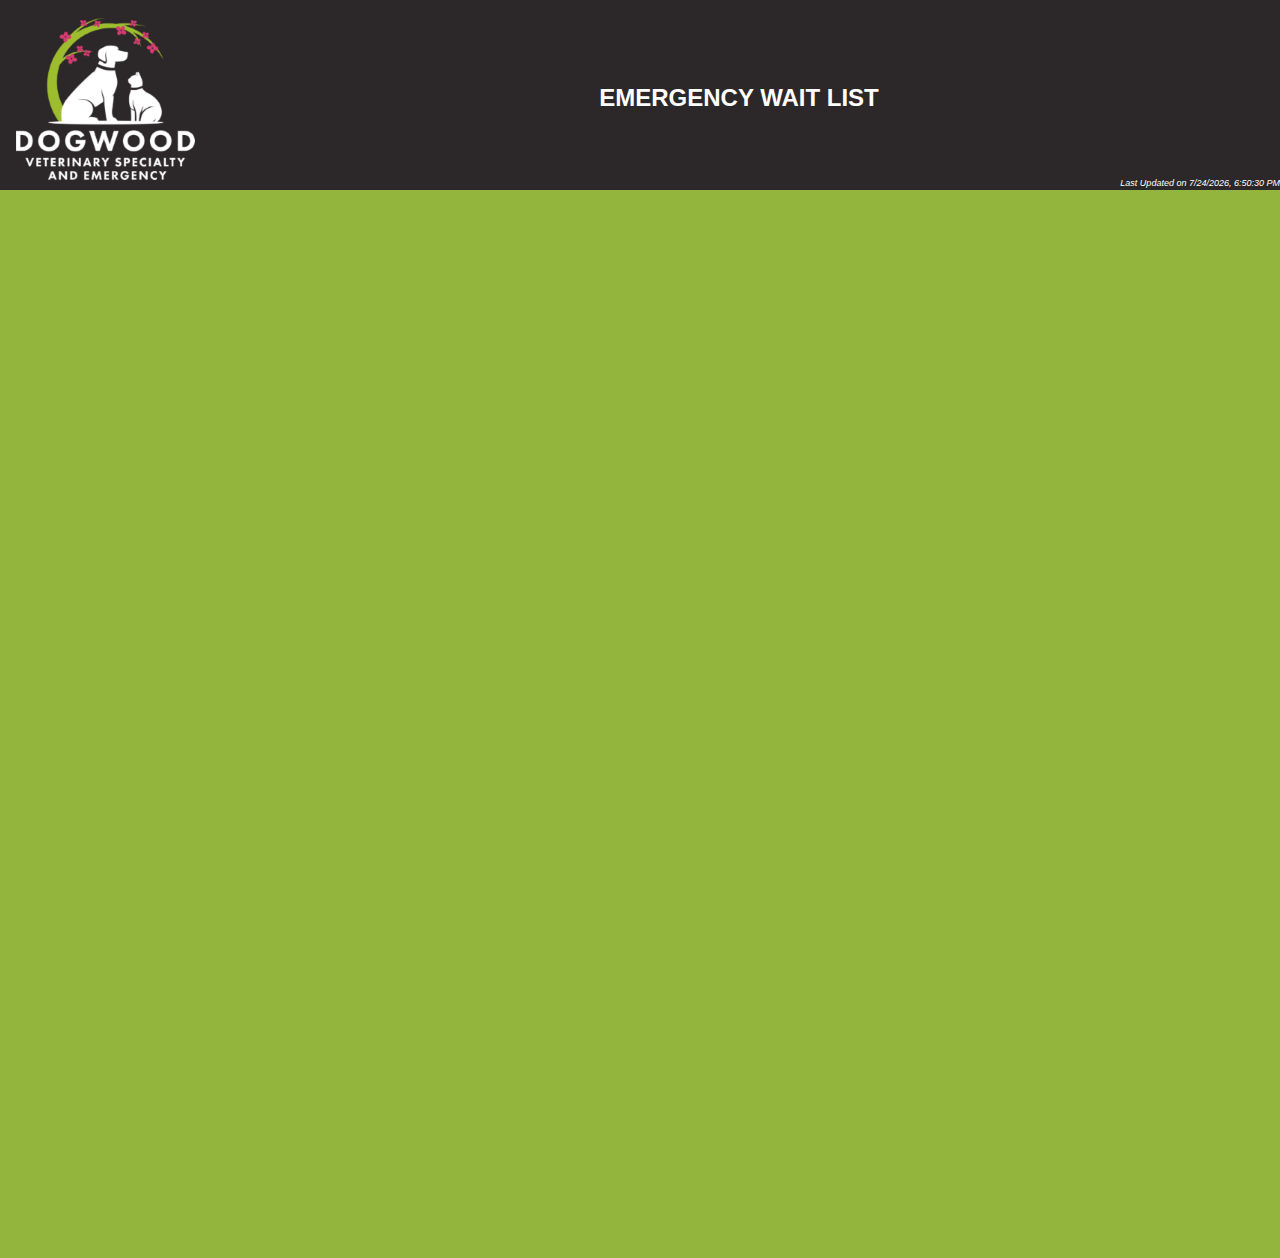
==== WaitList/index.html @ 023ebeae "Update index.html" ====
<html>
<head>
<script src="https://cdnjs.cloudflare.com/ajax/libs/jquery/2.2.4/jquery.min.js"></script>
<script type="text/javascript">
$.getJSON('https://api.ipify.org?format=jsonp&callback=?', function(data) {
  var allowips=["24.126.201.14", "173.14.208.233","24.98.34.220"]
  if (allowips.includes(data.ip)) {
    console.log("Allowed");
  }
  else {
    //console.log("Not Allowed");
     window.location.replace("http://www.dogwood.vet");
  }
});	
</script>
<title>Dogwood ER Wait List</title>
<style>
body {
  margin: 0px;
  background-color: #94b53d;
  font-family: "Red Hat Display", Helvetica, Arial, Verdana, sans-serif;
  color: #FFFFFF;
}

img {
    float:left;
    margin-left: 6px;
}

h2 {
   line-height: 120px;
}

#head1 {
 padding-left: 10px;
 padding-bottom: 2px;
 background-color: #2c2829;
 overflow-x: hidden;
}

#lastUpdateText {
 display: inline-block;
 font-size: 9px;
 font-style: italic;
 font-weight: lighter;
 text-align: right;
 float: right;
}

#lastUpdate {
 display: inline-block;
 text-align: right;
}


#cover {
 position: absolute;
 width: 100%;
 bottom: 0;
 right: 0;
 left: 0;
 height: 70px;
 background: #94b53d;
 overflow-x: hidden;
}
</style>
</head>
<body>
<div id="head1">
 <br><img src="logo.png" align=left><center><h2>EMERGENCY WAIT LIST</h2></center>
 <div id="lastUpdateText"> Last Updated on <div id="lastUpdate"></div></div>
</div>
<br>
<center><iframe id="airtable-embed" src="https://airtable.com/embed/shrdoQHzKWV0bem1c?backgroundColor=pinkLight" frameborder="0" onmousewheel="" width="99%" height="1050" style="background: transparent; border: 0px;"></iframe></center>
<script>
		var reloadTime = 30000;
		
        window.setInterval(function() {
            reloadIFrame()
        }, reloadTime);

        function reloadIFrame() {
            console.log('reloading..');
			var iframe = document.getElementById('airtable-embed');
			iframe.src = "https://airtable.com/embed/shrdoQHzKWV0bem1c?backgroundColor=pinkLight";
			updateDate();
        }
		
		function updateDate() {
			var lastMod = document.getElementById('lastUpdate');
			lastMod.innerHTML=new Date(Date.now()).toLocaleString();		
		}
		
		updateDate();
</script>
<div id="cover">
</div>
</body>
</html>
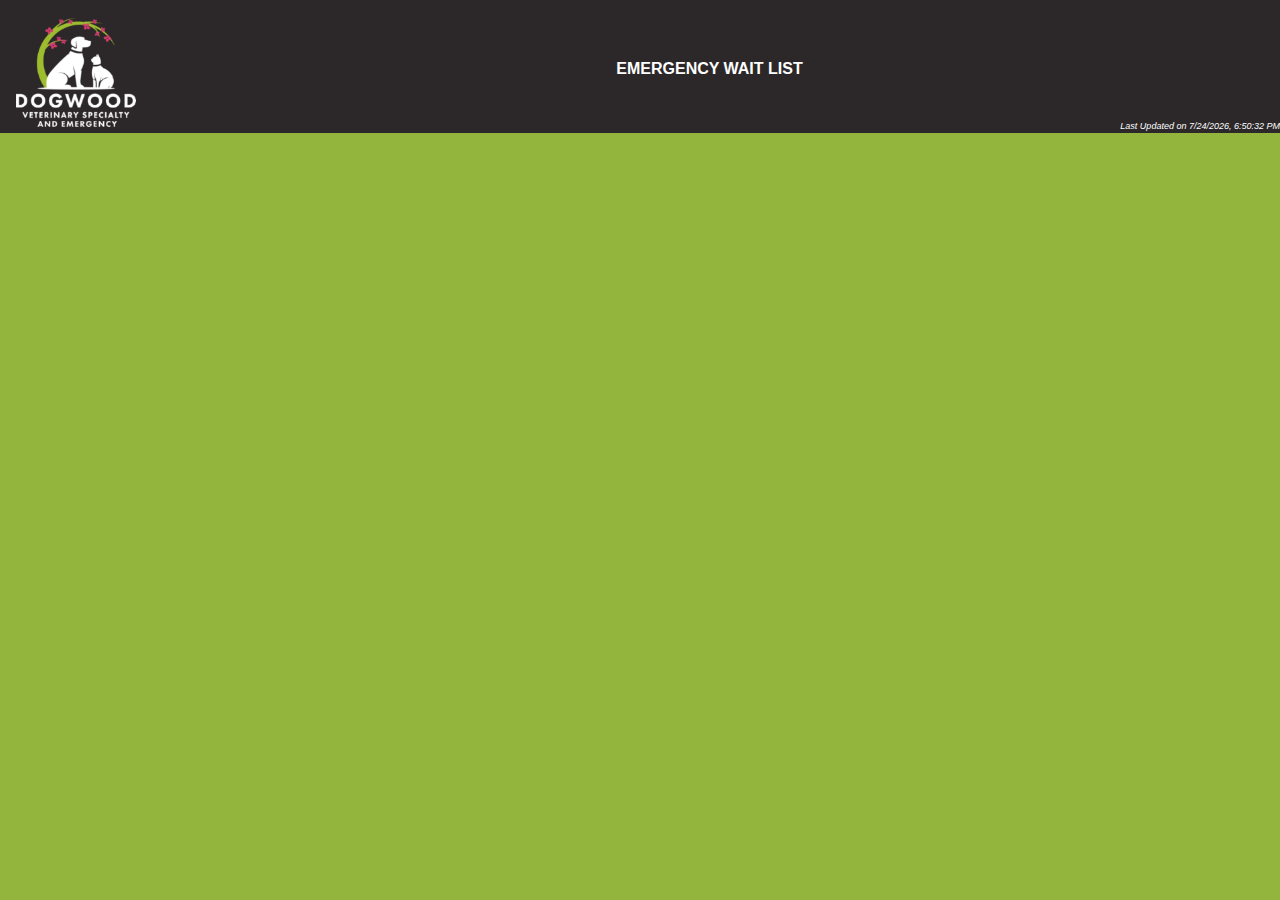
==== commit a5d44d47: "Update index.html" ====
--- a/WaitList/index.html
+++ b/WaitList/index.html
@@ -27,8 +27,8 @@
     margin-left: 6px;
 }
 
-h2 {
-   line-height: 120px;
+h4 {
+   line-height: 60px;
 }
 
 #head1 {
@@ -67,11 +67,11 @@
 </head>
 <body>
 <div id="head1">
- <br><img src="logo.png" align=left><center><h2>EMERGENCY WAIT LIST</h2></center>
+ <br><img src="logo.png" align=left width="120"><center><h4>EMERGENCY WAIT LIST</h4></center>
  <div id="lastUpdateText"> Last Updated on <div id="lastUpdate"></div></div>
 </div>
 <br>
-<center><iframe id="airtable-embed" src="https://airtable.com/embed/shrdoQHzKWV0bem1c?backgroundColor=pinkLight" frameborder="0" onmousewheel="" width="99%" height="1050" style="background: transparent; border: 0px;"></iframe></center>
+<center><iframe id="airtable-embed" src="https://airtable.com/embed/shrdoQHzKWV0bem1c?backgroundColor=pinkLight" frameborder="0" onmousewheel="" width="450" height="730" style="background: transparent; border: 0px;"></iframe></center>
 <script>
 		var reloadTime = 30000;
 		
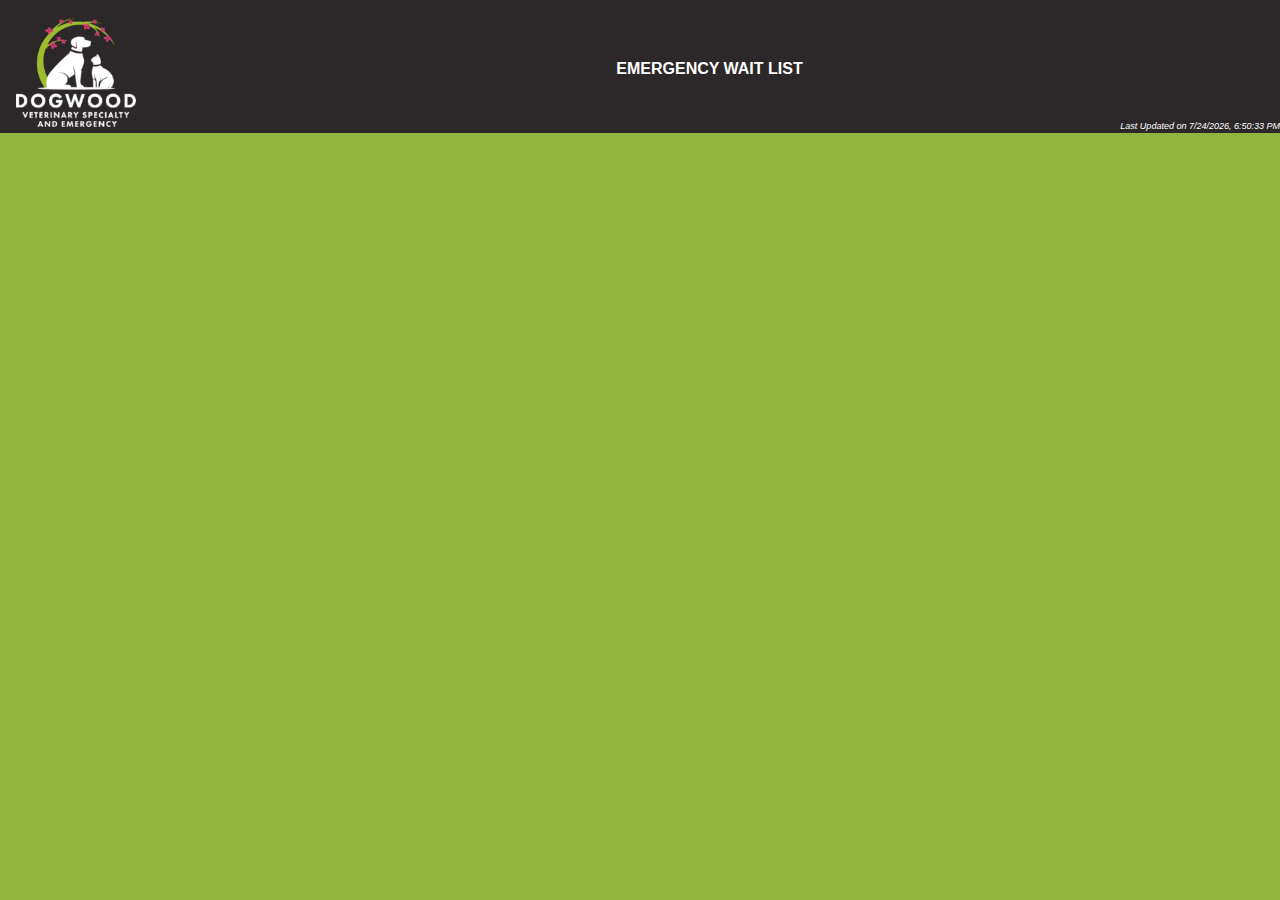
==== commit 5cd35eea: "Update index.html" ====
--- a/WaitList/index.html
+++ b/WaitList/index.html
@@ -59,7 +59,7 @@
  bottom: 0;
  right: 0;
  left: 0;
- height: 70px;
+ height: 50px;
  background: #94b53d;
  overflow-x: hidden;
 }
@@ -71,7 +71,7 @@
  <div id="lastUpdateText"> Last Updated on <div id="lastUpdate"></div></div>
 </div>
 <br>
-<center><iframe id="airtable-embed" src="https://airtable.com/embed/shrdoQHzKWV0bem1c?backgroundColor=pinkLight" frameborder="0" onmousewheel="" width="450" height="730" style="background: transparent; border: 0px;"></iframe></center>
+<center><iframe id="airtable-embed" src="https://airtable.com/embed/shrdoQHzKWV0bem1c?backgroundColor=pinkLight" frameborder="0" onmousewheel="" width="490" height="705" style="background: transparent; border: 0px;"></iframe></center>
 <script>
 		var reloadTime = 30000;
 		
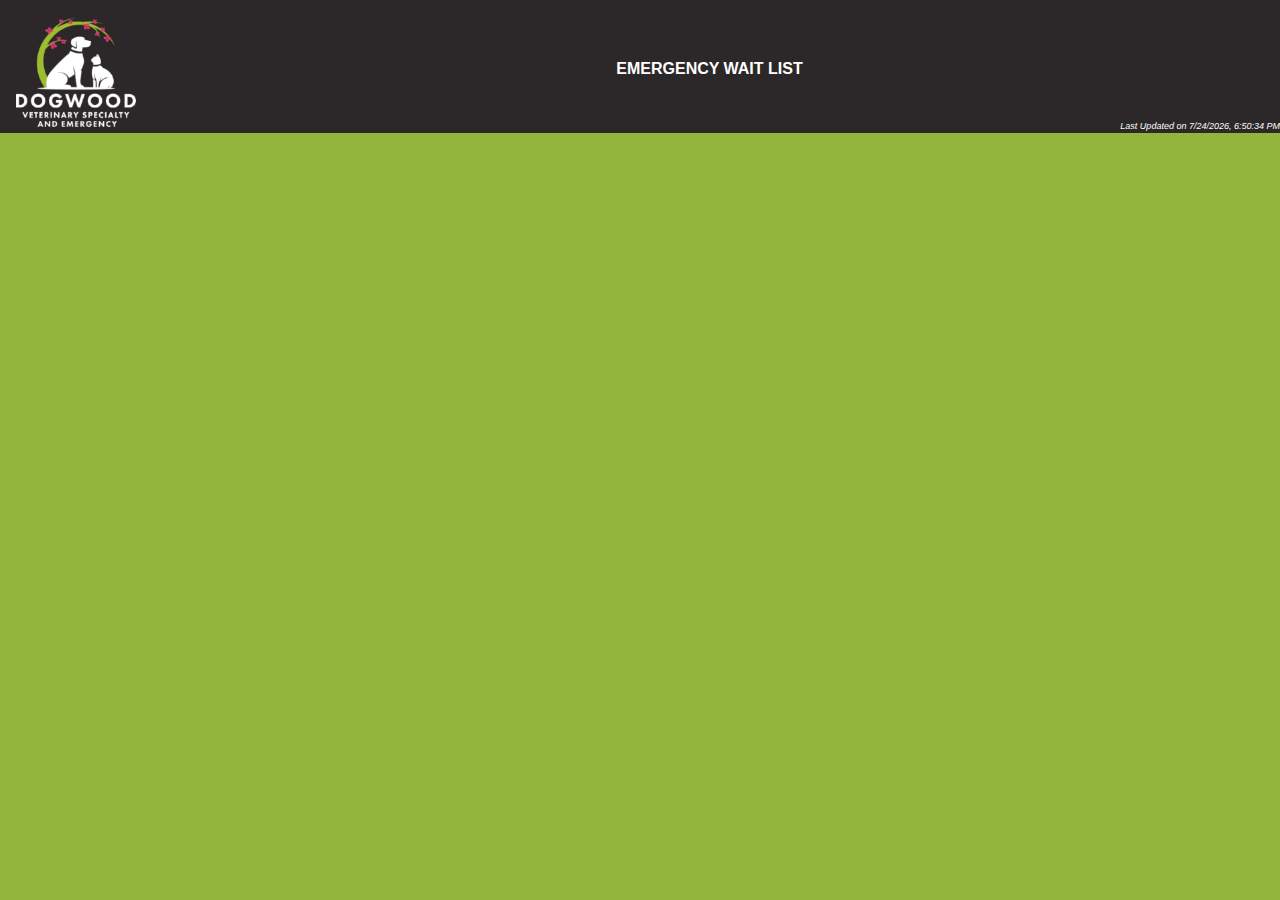
==== commit c3b300bb: "Update index.html" ====
--- a/WaitList/index.html
+++ b/WaitList/index.html
@@ -3,7 +3,7 @@
 <script src="https://cdnjs.cloudflare.com/ajax/libs/jquery/2.2.4/jquery.min.js"></script>
 <script type="text/javascript">
 $.getJSON('https://api.ipify.org?format=jsonp&callback=?', function(data) {
-  var allowips=["24.126.201.14", "173.14.208.233","24.98.34.220"]
+  var allowips=["24.126.201.14", "173.14.208.233","24.98.34.220", "10.10.20.110"]
   if (allowips.includes(data.ip)) {
     console.log("Allowed");
   }
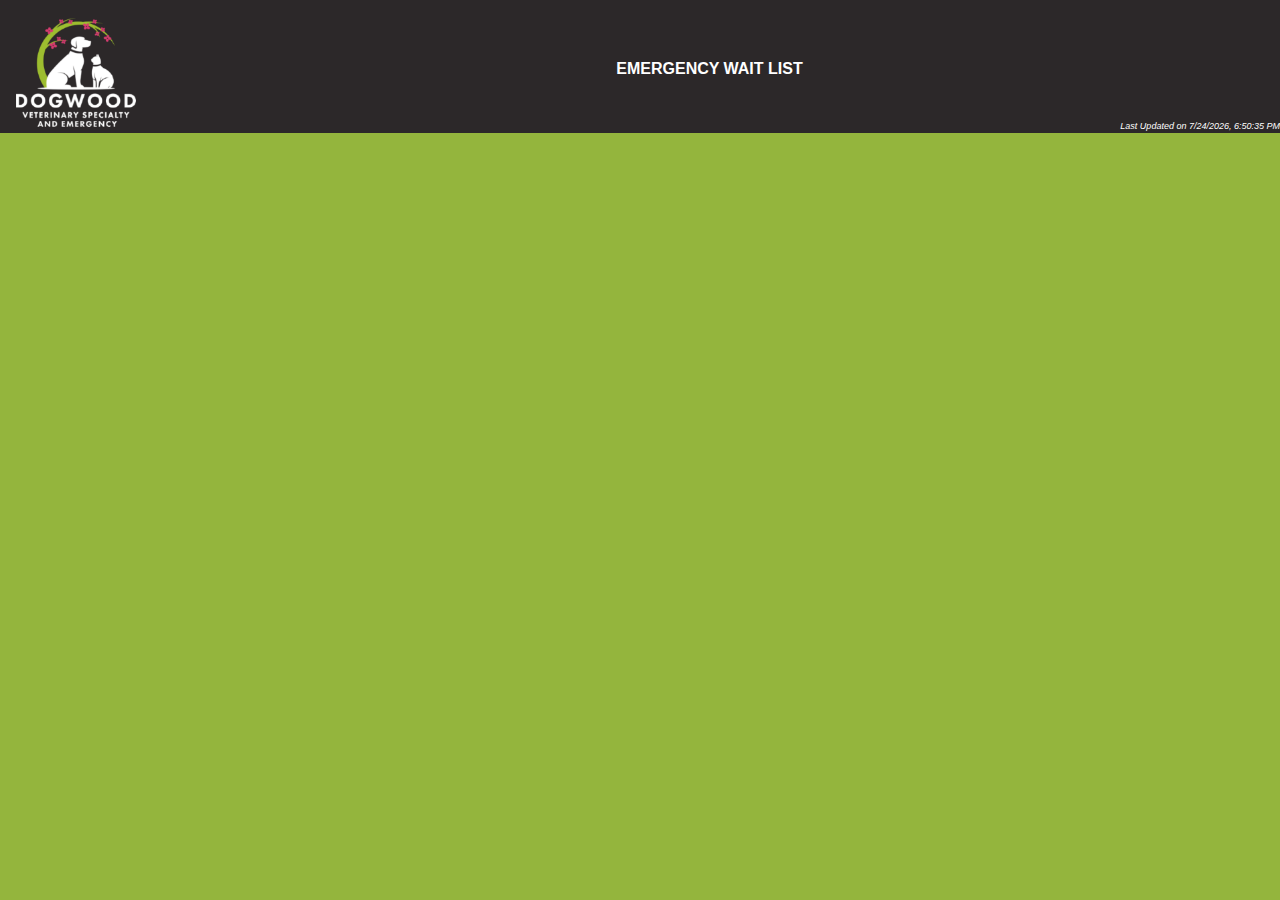
==== commit 0e39878f: "Update index.html" ====
--- a/WaitList/index.html
+++ b/WaitList/index.html
@@ -3,7 +3,8 @@
 <script src="https://cdnjs.cloudflare.com/ajax/libs/jquery/2.2.4/jquery.min.js"></script>
 <script type="text/javascript">
 $.getJSON('https://api.ipify.org?format=jsonp&callback=?', function(data) {
-  var allowips=["24.126.201.14", "173.14.208.233","24.98.34.220", "10.10.20.110"]
+  var allowips=["24.126.201.14", "173.14.208.233","24.98.34.220"]
+  console.log(data.ip)
   if (allowips.includes(data.ip)) {
     console.log("Allowed");
   }
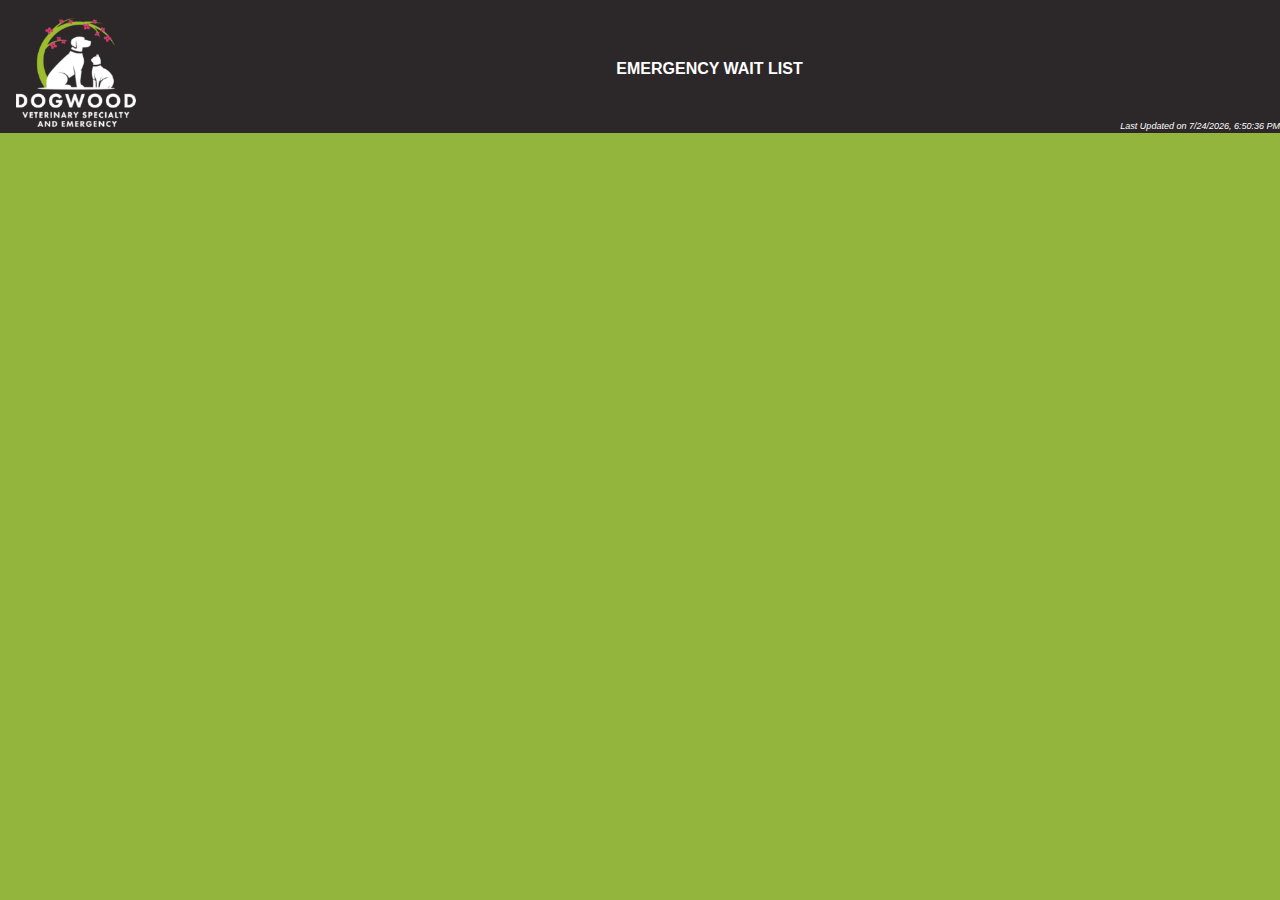
==== commit e0057c25: "Update index.html" ====
--- a/WaitList/index.html
+++ b/WaitList/index.html
@@ -10,7 +10,7 @@
   }
   else {
     //console.log("Not Allowed");
-     window.location.replace("http://www.dogwood.vet");
+     //window.location.replace("http://www.dogwood.vet");
   }
 });	
 </script>
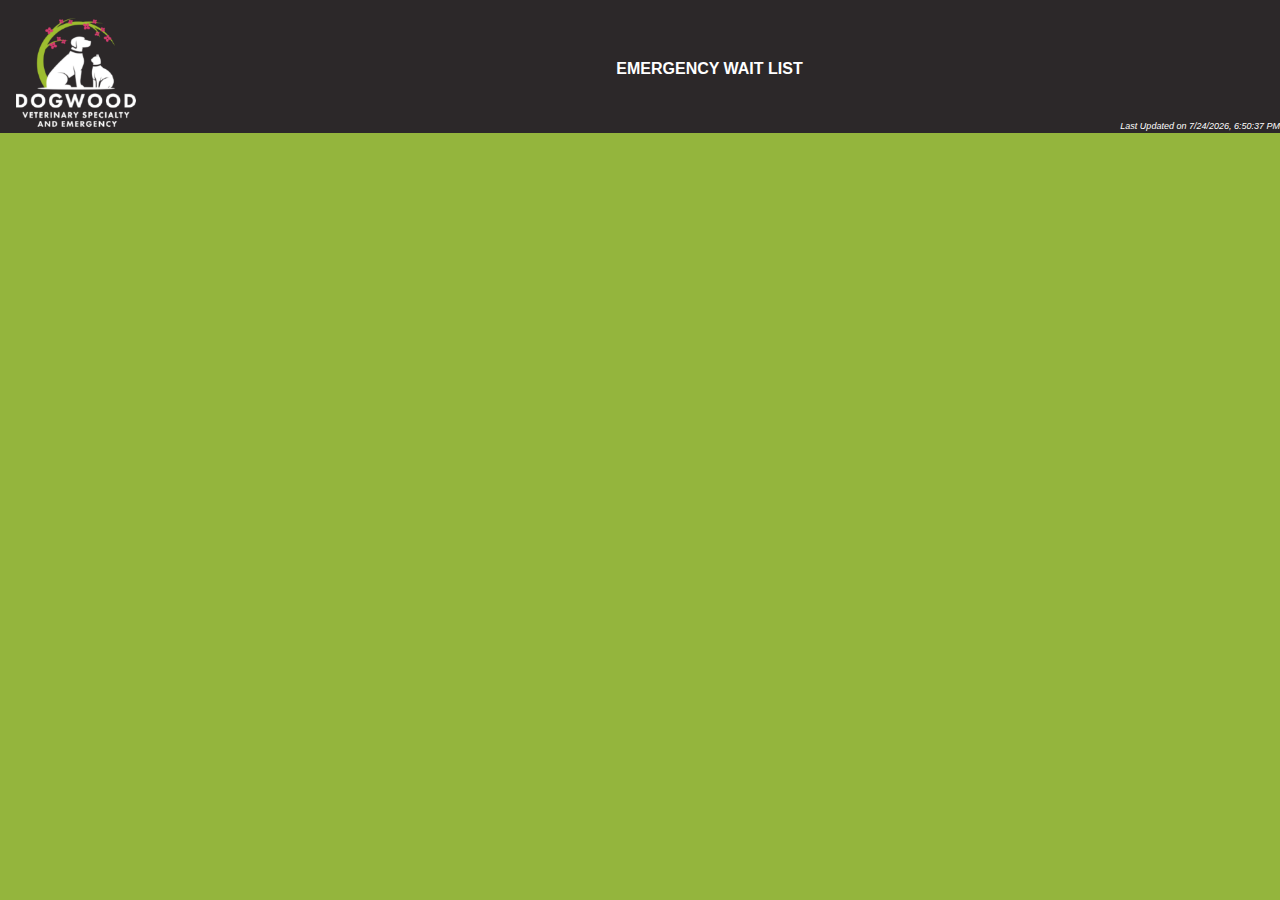
==== commit d13533c2: "Update index.html" ====
--- a/WaitList/index.html
+++ b/WaitList/index.html
@@ -3,14 +3,14 @@
 <script src="https://cdnjs.cloudflare.com/ajax/libs/jquery/2.2.4/jquery.min.js"></script>
 <script type="text/javascript">
 $.getJSON('https://api.ipify.org?format=jsonp&callback=?', function(data) {
-  var allowips=["24.126.201.14", "173.14.208.233","24.98.34.220"]
-  console.log(data.ip)
+  var allowips=["24.126.201.14", "173.14.208.233","24.98.34.220", "173.14.208.234"]
+
   if (allowips.includes(data.ip)) {
     console.log("Allowed");
   }
   else {
     //console.log("Not Allowed");
-     //window.location.replace("http://www.dogwood.vet");
+     window.location.replace("http://www.dogwood.vet");
   }
 });	
 </script>
